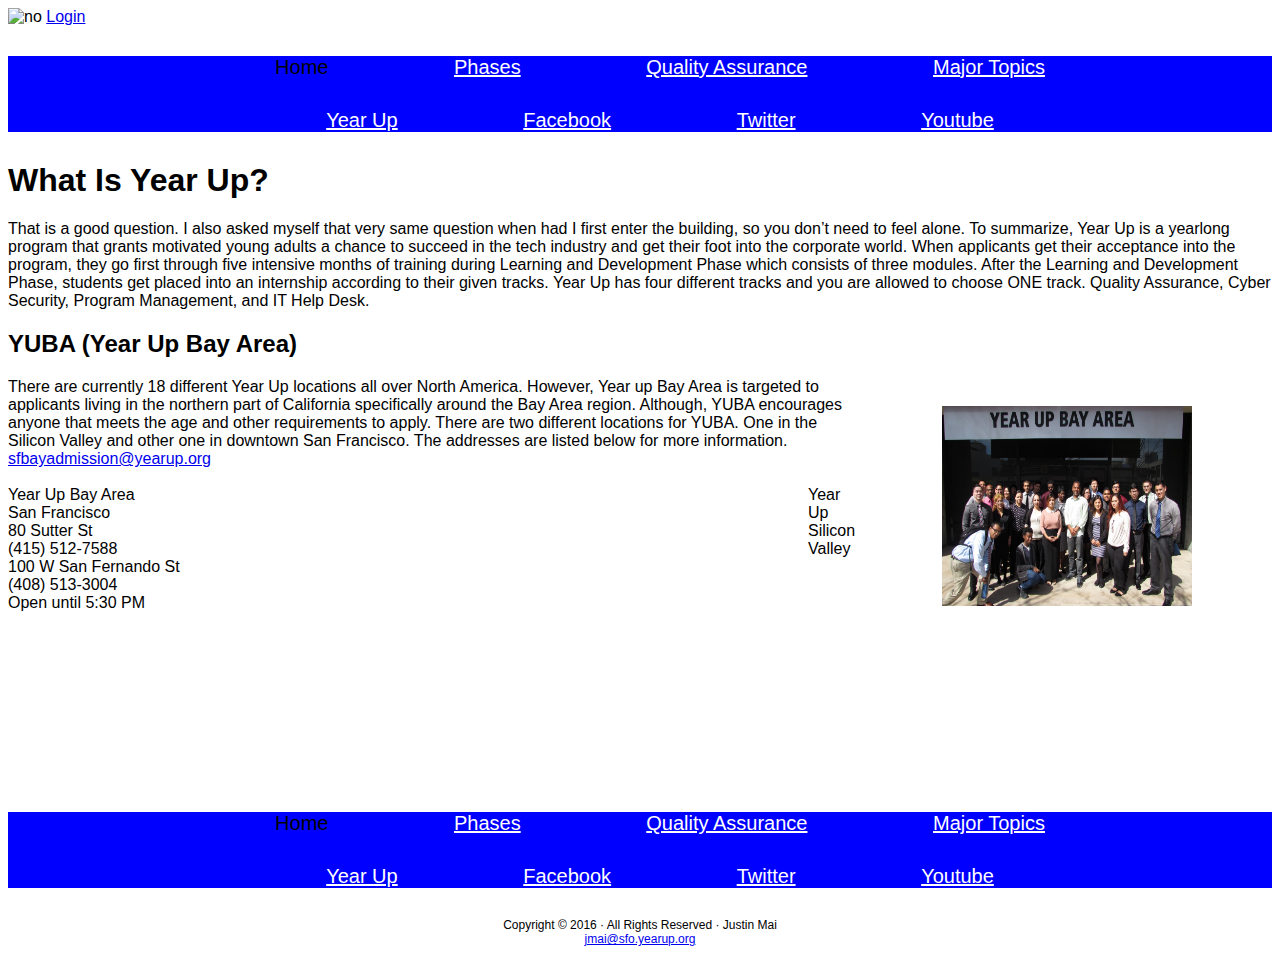
==== web-master/index.html @ bc547fbd "chnging" ====
<!DOCTYPE html>
<html>
<head>
	<meta charset="UTF-8">
	<title>Year Up</title>
	<link rel="stylesheet" type="text/css" href="main.css">
	<script type="text/javascript" src="web/js/pain.js"></script>
	<script type="text/javascript" src="web/js/cookies.js"></script>
</head>

<body>
	<span id="vName"><script>readCookie('myCookie')</script></span>
	<img src="images/yulogo.gif" alt="no" height="100px" width="200px">

	<a href="login.html">Login</a>

	<nav>

		<ul>
			<li>Home</li>
			<li><a href="tab1.html">Phases</a></li>
			<li><a href="tab2.html">Quality Assurance</a></li>
			<li><a href="tab3.html">Major Topics</a></li>
		</ul>

		<ul>
			<li><a href="http://www.yearup.org/">Year Up</a></li>
			<li><a href="https://www.facebook.com/yearup/">Facebook</a></li>
			<li><a href="https://twitter.com/yearup">Twitter</a></li>
			<li><a href="https://www.youtube.com/user/YearUpInc">Youtube</a></li>
		</ul>
	</nav>


<h1>What Is Year Up?</h1>

<p>That is a good question. I also asked myself that very same question when had I first enter the building, so you don’t need to feel alone. To summarize, Year Up is a yearlong program that grants motivated young adults a chance to succeed in the tech industry and get their foot into the corporate world. When applicants get their acceptance into the program, they go first through five intensive months of training during Learning and Development Phase which consists of three modules. After the Learning and Development Phase, students get placed into an internship according to their given tracks. Year Up has four different tracks and you are allowed to choose ONE track. Quality Assurance, Cyber Security, Program Management, and IT Help Desk.</p>

<div class="yuba">
<img src="images/yuba.jpg" alt="no" height="200px" width="250px">
</div>

<h2>YUBA (Year Up Bay Area)</h2>
<p1>There are currently 18 different Year Up locations all over North America. However, Year up Bay Area is targeted to applicants living in the northern part of California specifically around the Bay Area region. Although, YUBA encourages anyone that meets the age and other requirements to apply. There are two different locations for YUBA. One in the Silicon Valley and other one in downtown San Francisco. The addresses are listed below for more information. <a href="mailto:sfbayadmission@yearup.org">sfbayadmission@yearup.org</a></p1>

<br><br>

<p3>Year Up Bay Area<br>
San Francisco<br>
80 Sutter St<br>
(415) 512-7588<br>
</p3> 

<p4>Year Up Silicon Valley<br>
100 W San Fernando St<br>
(408) 513-3004<br>
Open until 5:30 PM<br>
</p4>

</p>

<div class="foot">

	<nav>
		<ul>
			<li>Home</a></li>
			<li><a href="tab1.html">Phases</a></li>
			<li><a href="tab2.html">Quality Assurance</a></li>
			<li><a href="tab3.html">Major Topics</a></li>
		</ul>

		<ul>
			<li><a href="http://www.yearup.org/">Year Up</a></li>
			<li><a href="https://www.facebook.com/yearup/">Facebook</a></li>
			<li><a href="https://twitter.com/yearup">Twitter</a></li>
			<li><a href="https://www.youtube.com/user/YearUpInc">Youtube</a></li>
		</ul>
	</nav>

	<footer>Copyright © 2016 · All Rights Reserved · Justin Mai<br>
			<a href="mailto:jmai@sfo.yearup.org">jmai@sfo.yearup.org</a>
	</footer>
</div>

</body>
</html>
---- web-master/main.css ----
nav {
	list-style-type: none;
	background-color: blue;
	color: black;
	text-align: center;
	min-width: 750px;
}

ul {
	list-style-type: none;
	margin: 30px;
	font-size: 20px;
	min-width: 750px;
}

li a {
	font-family: arial;
	list-style-type: none;
	color: white;
	min-width: 750px;
}

li {
	display: inline;
	padding: 60px;
	padding-bottom: 30px;
	padding-top: 10px;
	min-width: 750px;
}

body {
	font-family: arial;
	min-width: 750px;
}

.foot {
	text-align: center;
	font-family: arial, sans-serif;
	font-size: 12px;
	margin-top: 200px;
	color: black;
	min-width: 750px;
}

p3 {
	float: left;
	margin-right: 50px;
	min-width: 750px;
}

form {
	border-style: solid;
	border-color: blue;
	text-align: left;
	margin-bottom: 170px;
	margin-top: 100px;
	padding-left: 40px;
	padding-bottom: 10px;
	padding-top: 10px;
	min-width: 750px;
}

.qalist {
	display: block;
}

.logos {
	float: left;
	padding: 20px;
}

img {
	box-shadow: 10px;
}

a:hover {
    color: gold;
}

.yuba {
	text-align: right;
	float: right;
	padding: 80px;
}

.code {
	text-align: right;
	float: right;
	padding: 50px;
}

.csrm {
	float: left;
	padding: 10px;
}

.rice {
	color: black;
}
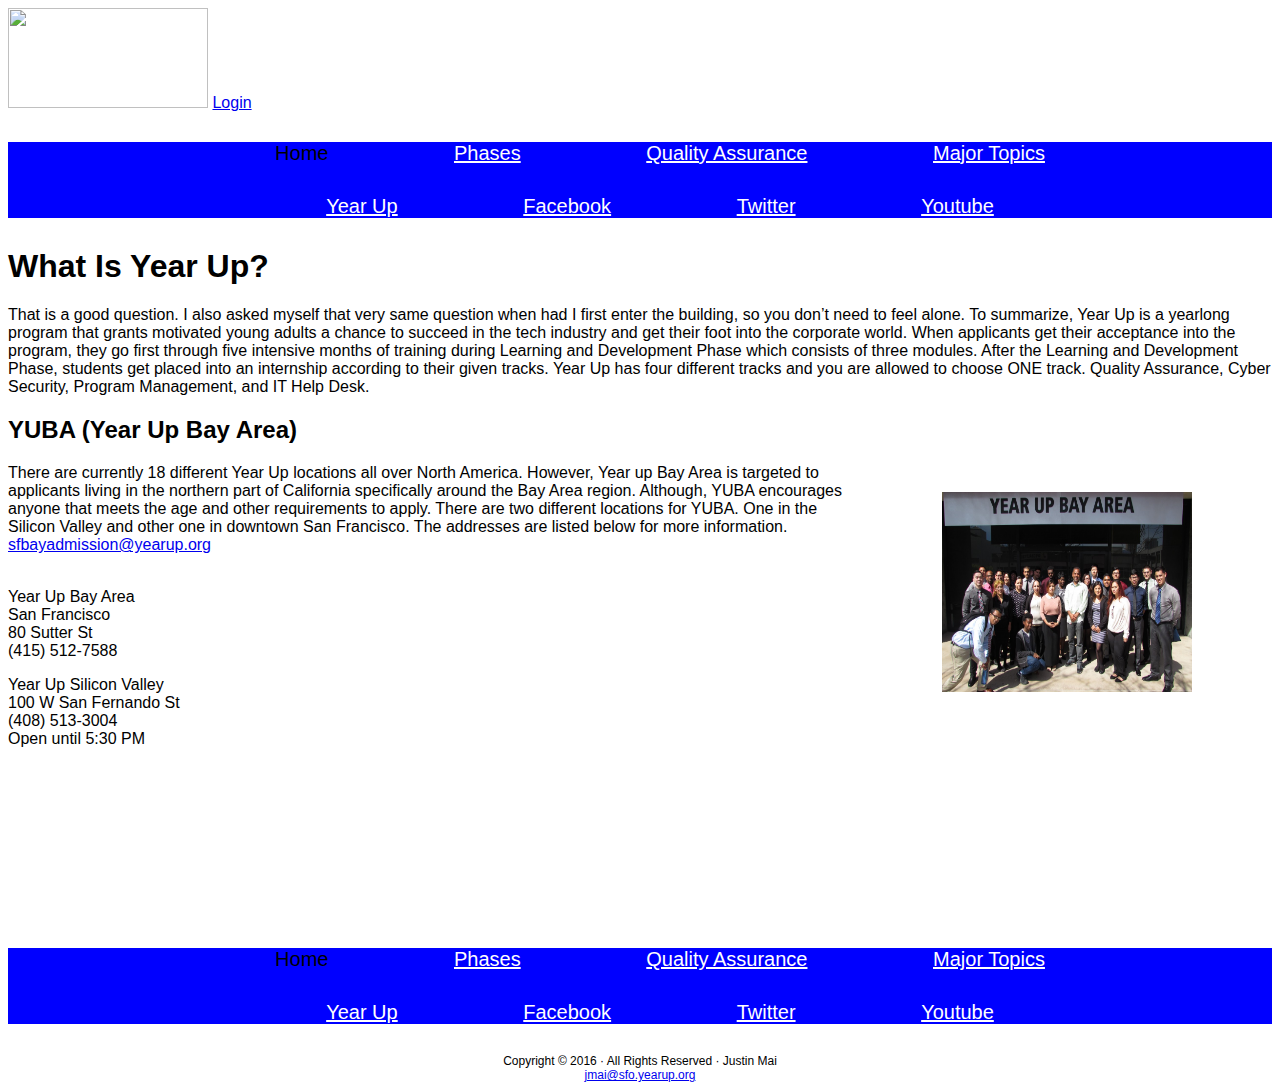
==== commit 0f548b0e: "deleted alt attributes" ====
--- a/web-master/index.html
+++ b/web-master/index.html
@@ -10,7 +10,7 @@
 
 <body>
 	<span id="vName"><script>readCookie('myCookie')</script></span>
-	<img src="images/yulogo.gif" alt="no" height="100px" width="200px">
+	<img src="images/yulogo.gif" height="100px" width="200px">
 
 	<a href="login.html">Login</a>
 
@@ -37,7 +37,7 @@
 <p>That is a good question. I also asked myself that very same question when had I first enter the building, so you don’t need to feel alone. To summarize, Year Up is a yearlong program that grants motivated young adults a chance to succeed in the tech industry and get their foot into the corporate world. When applicants get their acceptance into the program, they go first through five intensive months of training during Learning and Development Phase which consists of three modules. After the Learning and Development Phase, students get placed into an internship according to their given tracks. Year Up has four different tracks and you are allowed to choose ONE track. Quality Assurance, Cyber Security, Program Management, and IT Help Desk.</p>
 
 <div class="yuba">
-<img src="images/yuba.jpg" alt="no" height="200px" width="250px">
+<img src="images/yuba.jpg" height="200px" width="250px">
 </div>
 
 <h2>YUBA (Year Up Bay Area)</h2>
@@ -45,17 +45,17 @@
 
 <br><br>
 
-<p3>Year Up Bay Area<br>
+<p class="never">Year Up Bay Area<br>
 San Francisco<br>
 80 Sutter St<br>
 (415) 512-7588<br>
-</p3> 
+</p> 
 
-<p4>Year Up Silicon Valley<br>
+<p class="lower">Year Up Silicon Valley<br>
 100 W San Fernando St<br>
 (408) 513-3004<br>
 Open until 5:30 PM<br>
-</p4>
+</p3>
 
 </p>
 
--- a/web-master/main.css
+++ b/web-master/main.css
@@ -42,12 +42,6 @@
 	min-width: 750px;
 }
 
-p3 {
-	float: left;
-	margin-right: 50px;
-	min-width: 750px;
-}
-
 form {
 	border-style: solid;
 	border-color: blue;
@@ -74,7 +68,7 @@
 }
 
 a:hover {
-    color: gold;
+    color: yellow;
 }
 
 .yuba {
@@ -94,6 +88,6 @@
 	padding: 10px;
 }
 
-.rice {
-	color: black;
+.upper {
+	float: 1000px;
 }